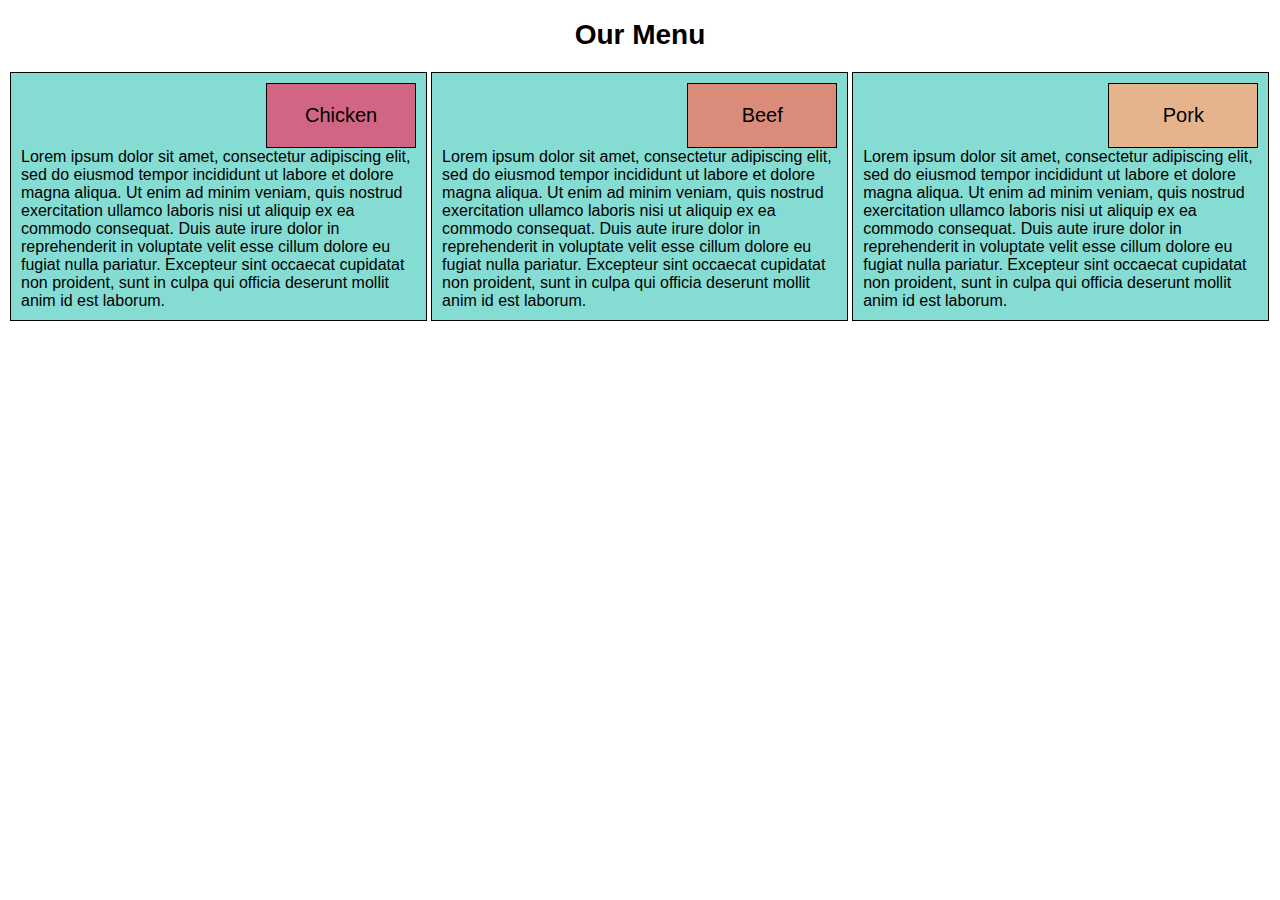
==== module2-solution/index.html @ bdf4197b "solution for module 2" ====
<!DOCTYPE html>
<html lang="en">
<head>
    <title>Module 2 Solution</title>
    <link rel="stylesheet" href="css/stylesheet.css">
</head>
<body>
    <h1>Our Menu</h1>
    <div class="row">
        <div class="container col-lg-4 col-md-6">
            <div class="titleregion first"><p>Chicken</p></div>
            <div class="content">Lorem ipsum dolor sit amet, consectetur adipiscing elit, sed do eiusmod tempor 
                incididunt ut labore et dolore magna aliqua. Ut enim ad minim veniam, quis nostrud exercitation ullamco 
                laboris nisi ut aliquip ex ea commodo consequat. Duis aute irure dolor in reprehenderit in voluptate velit 
                esse cillum dolore eu fugiat nulla pariatur. Excepteur sint occaecat cupidatat non proident, sunt in culpa qui 
                officia deserunt mollit anim id est laborum.</div>
        </div>

        <div class="container col-lg-4 col-md-6">
            <div class="titleregion second"><p>Beef</p></div>
            <div class="content">Lorem ipsum dolor sit amet, consectetur adipiscing elit, sed do eiusmod tempor 
                incididunt ut labore et dolore magna aliqua. Ut enim ad minim veniam, quis nostrud exercitation ullamco 
                laboris nisi ut aliquip ex ea commodo consequat. Duis aute irure dolor in reprehenderit in voluptate velit 
                esse cillum dolore eu fugiat nulla pariatur. Excepteur sint occaecat cupidatat non proident, sunt in culpa qui 
                officia deserunt mollit anim id est laborum.</div>
        </div>

        <div class="container col-lg-4 full">
            <div class="titleregion third"><p>Pork</p></div>
            <div class="content">Lorem ipsum dolor sit amet, consectetur adipiscing elit, sed do eiusmod tempor 
                incididunt ut labore et dolore magna aliqua. Ut enim ad minim veniam, quis nostrud exercitation ullamco 
                laboris nisi ut aliquip ex ea commodo consequat. Duis aute irure dolor in reprehenderit in voluptate velit 
                esse cillum dolore eu fugiat nulla pariatur. Excepteur sint occaecat cupidatat non proident, sunt in culpa qui 
                officia deserunt mollit anim id est laborum.</div>
        </div>
    </div>
    
</body>
</html>
---- module2-solution/css/stylesheet.css ----
* {
    font-family: Helvetica, Arial, sans-serif;
    box-sizing: border-box;
}

h1 {
    text-align: center;
    font-size: 175%;
}

.row {
    width: 100%;
}

.container {
    position: relative;
    background-color: rgb(133, 220, 210);
    border: 1px solid black;
    margin: 2px;
    padding: 10px;
}

.titleregion {
    position: relative;
    right: 0;
    float: right;
    width: 150px;
    text-align: center;
    border: 1px solid black;
    font-size: 125%;
}

.content {
    clear: right;
}

.first {
    background-color: rgb(210, 101, 131);
}

.second {
    background-color: rgb(218, 139, 122);
}

.third {
    background-color: rgb(229, 180, 141);
}

@media (min-width: 992px) {
    .col-lg-4 {
        float: left;
        width: 33%;
    }
}

@media (min-width: 768px) and (max-width: 991px) {
    .col-md-6 {
        float: left;
        width: 49%;
    }
    .full {
        float: left;
        width: 100%
    }
}
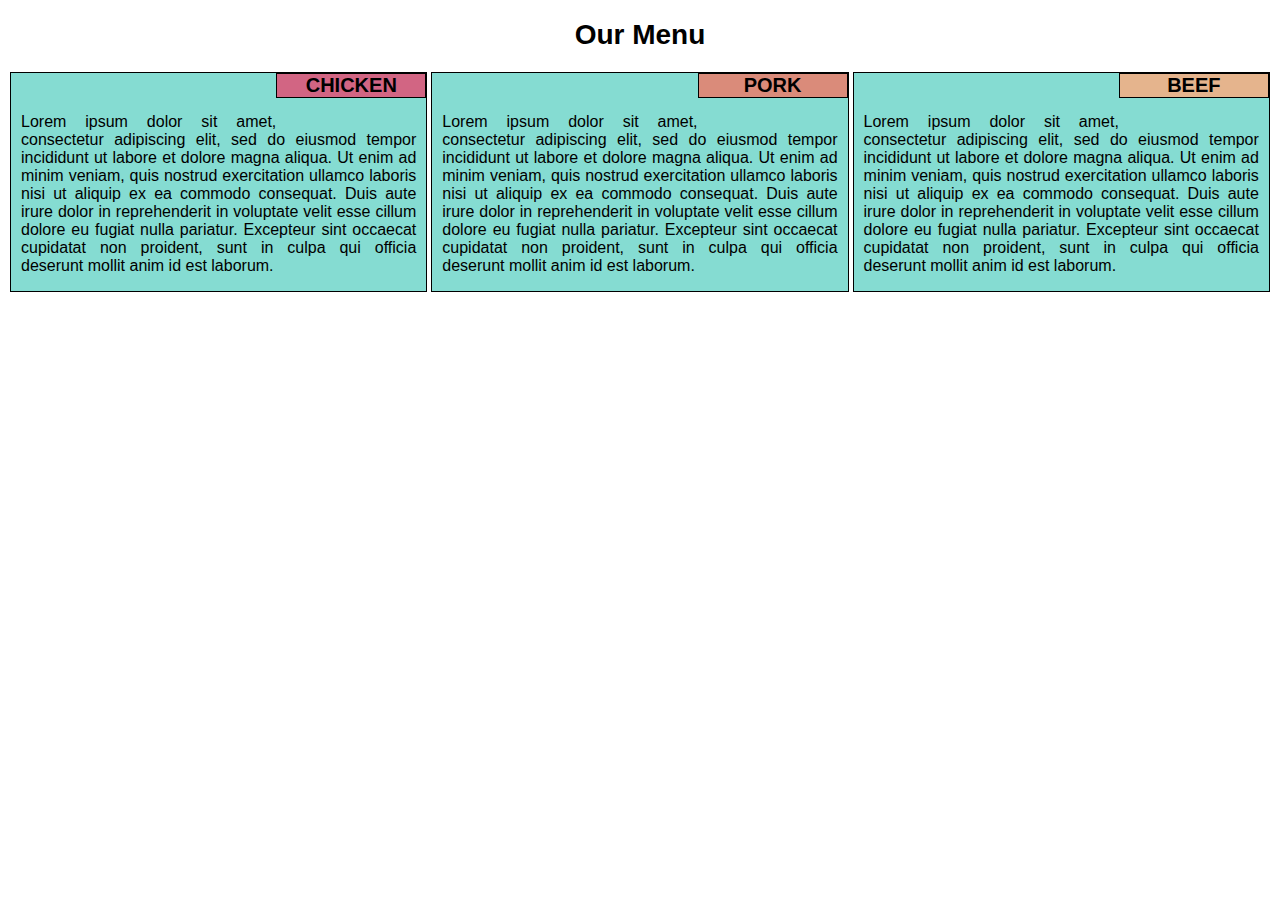
==== commit c5fabe97: "edited some elements" ====
--- a/module2-solution/index.html
+++ b/module2-solution/index.html
@@ -7,31 +7,37 @@
 <body>
     <h1>Our Menu</h1>
     <div class="row">
-        <div class="container col-lg-4 col-md-6">
-            <div class="titleregion first"><p>Chicken</p></div>
-            <div class="content">Lorem ipsum dolor sit amet, consectetur adipiscing elit, sed do eiusmod tempor 
-                incididunt ut labore et dolore magna aliqua. Ut enim ad minim veniam, quis nostrud exercitation ullamco 
-                laboris nisi ut aliquip ex ea commodo consequat. Duis aute irure dolor in reprehenderit in voluptate velit 
-                esse cillum dolore eu fugiat nulla pariatur. Excepteur sint occaecat cupidatat non proident, sunt in culpa qui 
-                officia deserunt mollit anim id est laborum.</div>
+        <div class="col-lg-4 col-md-6">
+            <div class="container">
+                <h2 class="title first">CHICKEN</h2>
+                <p>Lorem ipsum dolor sit amet, consectetur adipiscing elit, sed do eiusmod tempor 
+                    incididunt ut labore et dolore magna aliqua. Ut enim ad minim veniam, quis nostrud exercitation ullamco 
+                    laboris nisi ut aliquip ex ea commodo consequat. Duis aute irure dolor in reprehenderit in voluptate velit 
+                    esse cillum dolore eu fugiat nulla pariatur. Excepteur sint occaecat cupidatat non proident, sunt in culpa qui 
+                    officia deserunt mollit anim id est laborum.</p>
+            </div>
         </div>
 
-        <div class="container col-lg-4 col-md-6">
-            <div class="titleregion second"><p>Beef</p></div>
-            <div class="content">Lorem ipsum dolor sit amet, consectetur adipiscing elit, sed do eiusmod tempor 
-                incididunt ut labore et dolore magna aliqua. Ut enim ad minim veniam, quis nostrud exercitation ullamco 
-                laboris nisi ut aliquip ex ea commodo consequat. Duis aute irure dolor in reprehenderit in voluptate velit 
-                esse cillum dolore eu fugiat nulla pariatur. Excepteur sint occaecat cupidatat non proident, sunt in culpa qui 
-                officia deserunt mollit anim id est laborum.</div>
+        <div class="col-lg-4 col-md-6">
+            <div class="container">
+                <h2 class="title second">PORK</h2>
+                <p>Lorem ipsum dolor sit amet, consectetur adipiscing elit, sed do eiusmod tempor 
+                    incididunt ut labore et dolore magna aliqua. Ut enim ad minim veniam, quis nostrud exercitation ullamco 
+                    laboris nisi ut aliquip ex ea commodo consequat. Duis aute irure dolor in reprehenderit in voluptate velit 
+                    esse cillum dolore eu fugiat nulla pariatur. Excepteur sint occaecat cupidatat non proident, sunt in culpa qui 
+                    officia deserunt mollit anim id est laborum.</p>
+            </div>
         </div>
 
-        <div class="container col-lg-4 full">
-            <div class="titleregion third"><p>Pork</p></div>
-            <div class="content">Lorem ipsum dolor sit amet, consectetur adipiscing elit, sed do eiusmod tempor 
-                incididunt ut labore et dolore magna aliqua. Ut enim ad minim veniam, quis nostrud exercitation ullamco 
-                laboris nisi ut aliquip ex ea commodo consequat. Duis aute irure dolor in reprehenderit in voluptate velit 
-                esse cillum dolore eu fugiat nulla pariatur. Excepteur sint occaecat cupidatat non proident, sunt in culpa qui 
-                officia deserunt mollit anim id est laborum.</div>
+        <div class="col-lg-4 col-md-6 full">
+            <div class="container">
+                <h2 class="title third">BEEF</h2>
+                <p>Lorem ipsum dolor sit amet, consectetur adipiscing elit, sed do eiusmod tempor 
+                    incididunt ut labore et dolore magna aliqua. Ut enim ad minim veniam, quis nostrud exercitation ullamco 
+                    laboris nisi ut aliquip ex ea commodo consequat. Duis aute irure dolor in reprehenderit in voluptate velit 
+                    esse cillum dolore eu fugiat nulla pariatur. Excepteur sint occaecat cupidatat non proident, sunt in culpa qui 
+                    officia deserunt mollit anim id est laborum.</p>
+            </div>
         </div>
     </div>
     
--- a/module2-solution/css/stylesheet.css
+++ b/module2-solution/css/stylesheet.css
@@ -13,26 +13,27 @@
 }
 
 .container {
-    position: relative;
     background-color: rgb(133, 220, 210);
     border: 1px solid black;
     margin: 2px;
-    padding: 10px;
 }
 
-.titleregion {
-    position: relative;
-    right: 0;
+.title {
     float: right;
     width: 150px;
     text-align: center;
     border: 1px solid black;
     font-size: 125%;
+    margin-top: 0;
 }
 
-.content {
-    clear: right;
+p {
+    margin-top: 40px;
+    margin-right: 10px;
+    margin-left: 10px;
+    text-align: justify;
 }
+
 
 .first {
     background-color: rgb(210, 101, 131);
@@ -49,14 +50,14 @@
 @media (min-width: 992px) {
     .col-lg-4 {
         float: left;
-        width: 33%;
+        width: 33.33%;
     }
 }
 
 @media (min-width: 768px) and (max-width: 991px) {
     .col-md-6 {
         float: left;
-        width: 49%;
+        width: 50%;
     }
     .full {
         float: left;
